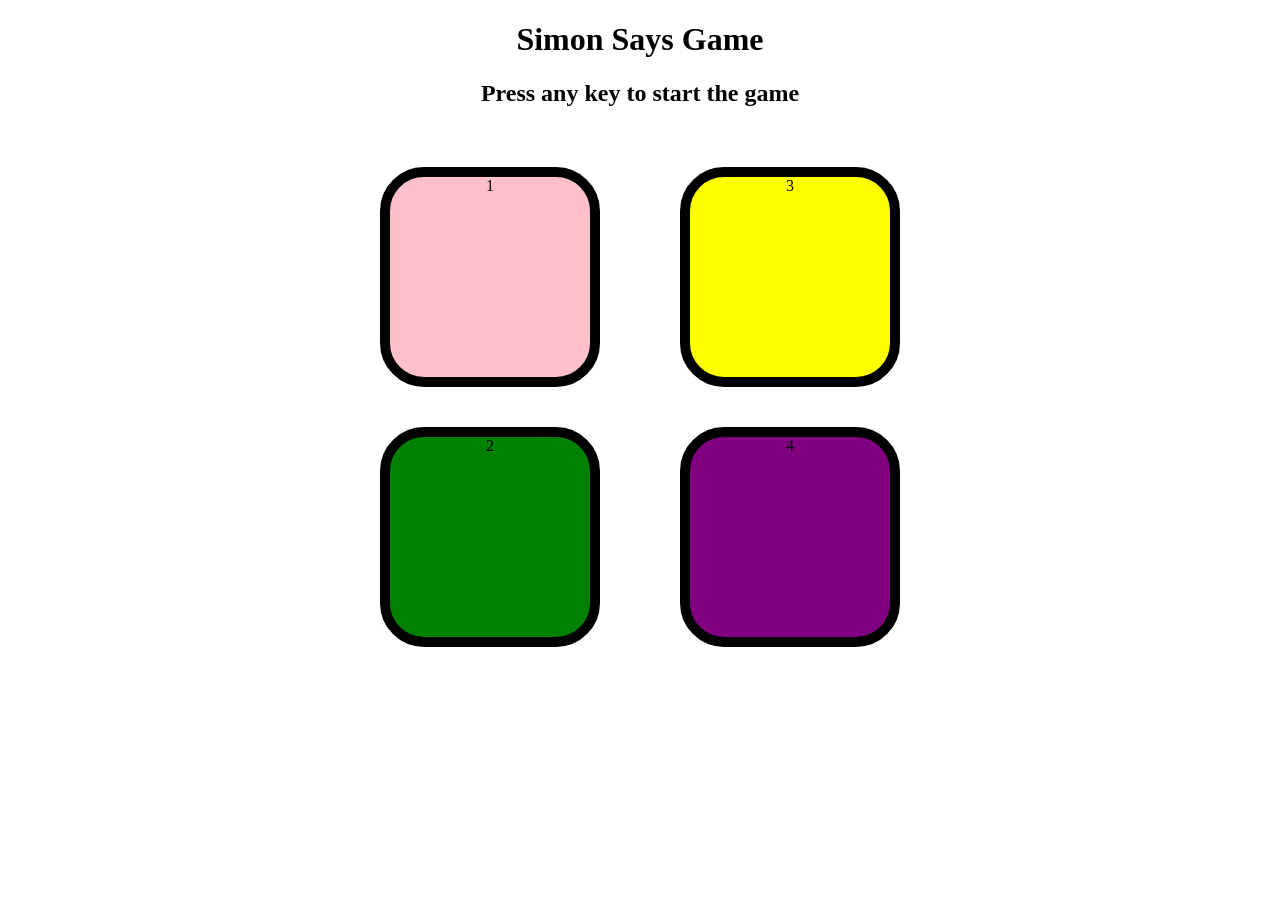
==== index.html @ 46d0f738 "Update and rename SimonMp.html to index.html" ====
<!DOCTYPE html>
<html lang="en">
<head>
    <meta charset="UTF-8">
    <meta name="viewport" content="width=device-width, initial-scale=1.0">
    <title>Simon Says Game</title>
    <link rel="stylesheet" href="SimonMp.css">
</head>
<body>
    <h1>Simon Says Game</h1>
    <h2> Press any key to start the game </h2>
    <div class="btn-container">
        <div class="line-one">
            <div class="btn pink "type="button" id = "pink">1</div>
            <div class="btn green" type="button" id="green">2</div>
        </div>
        <div class="line-two">
            <div class="btn yellow" type="button" id="yellow">3</div>
            <div class="btn purple" type="button" id="purple">4</div>
        </div>
    </div>
    <script src="SimonMp.js"></script>
</body>
</html>
---- SimonMp.css ----
body {
    text-align: center;
}

.btn {
    height: 200px;
    width: 200px;
    border-radius: 20%;
    border:10px solid black;
    margin: 2.5rem;
}

.btn-container {
    display: flex;
    justify-content: center;
}
.pink {
    background-color: pink;
}

.green {
    background-color: green;
}
.yellow {
    background-color: yellow;
}

.purple {
    background-color: purple;
}
.flash {
    background-color: white;
}.userFlash {
    background-color:green ;
}
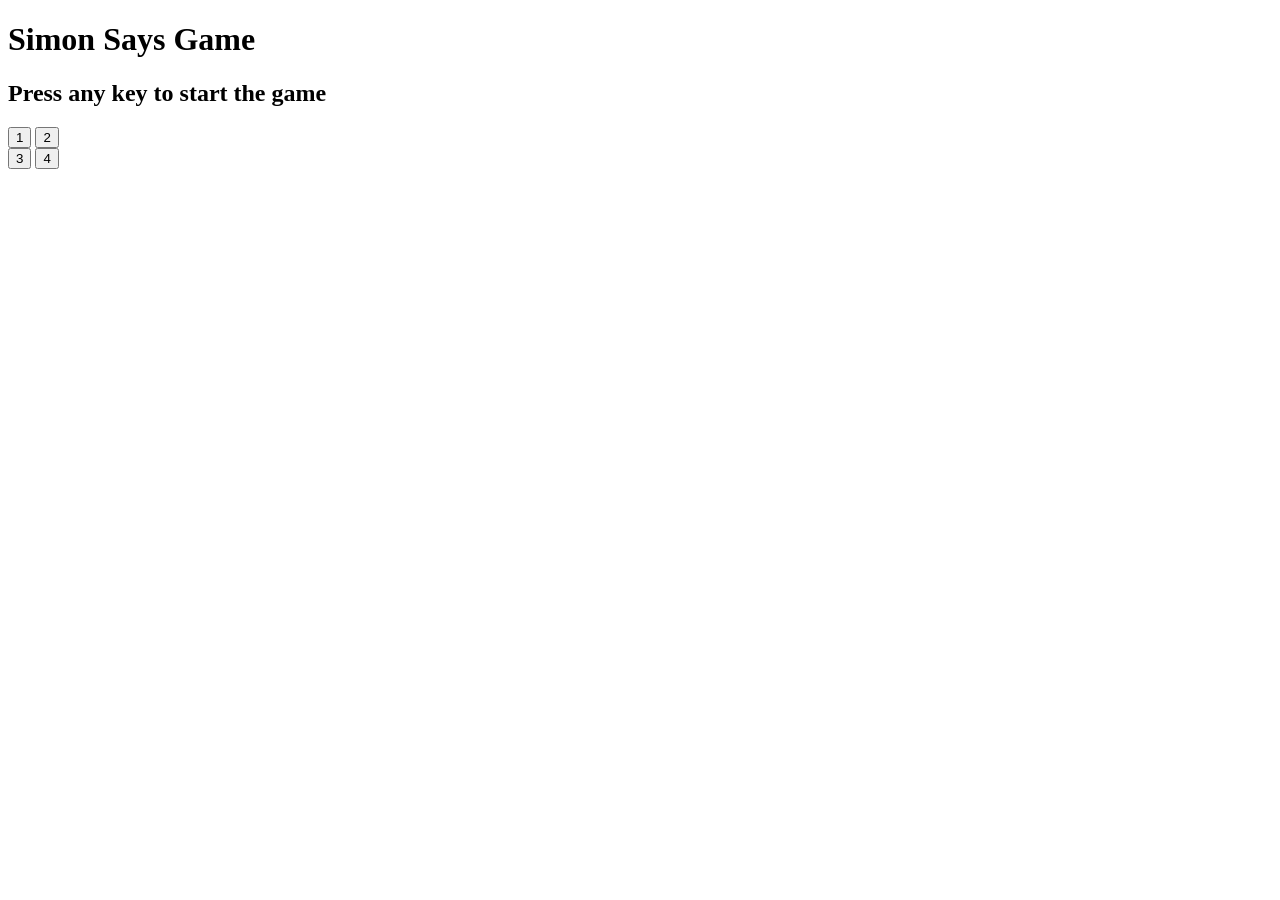
==== commit cbb00881: "Refactor index.html structure and update styles" ====
--- a/index.html
+++ b/index.html
@@ -4,21 +4,27 @@
     <meta charset="UTF-8">
     <meta name="viewport" content="width=device-width, initial-scale=1.0">
     <title>Simon Says Game</title>
-    <link rel="stylesheet" href="SimonMp.css">
+    <link rel="stylesheet" href="style.css">
 </head>
+
 <body>
-    <h1>Simon Says Game</h1>
-    <h2> Press any key to start the game </h2>
-    <div class="btn-container">
-        <div class="line-one">
-            <div class="btn pink "type="button" id = "pink">1</div>
-            <div class="btn green" type="button" id="green">2</div>
+    <main>
+        <h1>Simon Says Game</h1>
+        <h2>Press any key to start the game</h2>
+
+        <div class="btn-container">
+            <div class="row">
+                <button class="btn pink" id="pink">1</button>
+                <button class="btn green" id="green">2</button>
+            </div>
+
+            <div class="row">
+                <button class="btn yellow" id="yellow">3</button>
+                <button class="btn purple" id="purple">4</button>
+            </div>
         </div>
-        <div class="line-two">
-            <div class="btn yellow" type="button" id="yellow">3</div>
-            <div class="btn purple" type="button" id="purple">4</div>
-        </div>
-    </div>
-    <script src="SimonMp.js"></script>
+    </main>
+
+    <script src="script.js"></script>
 </body>
 </html>
